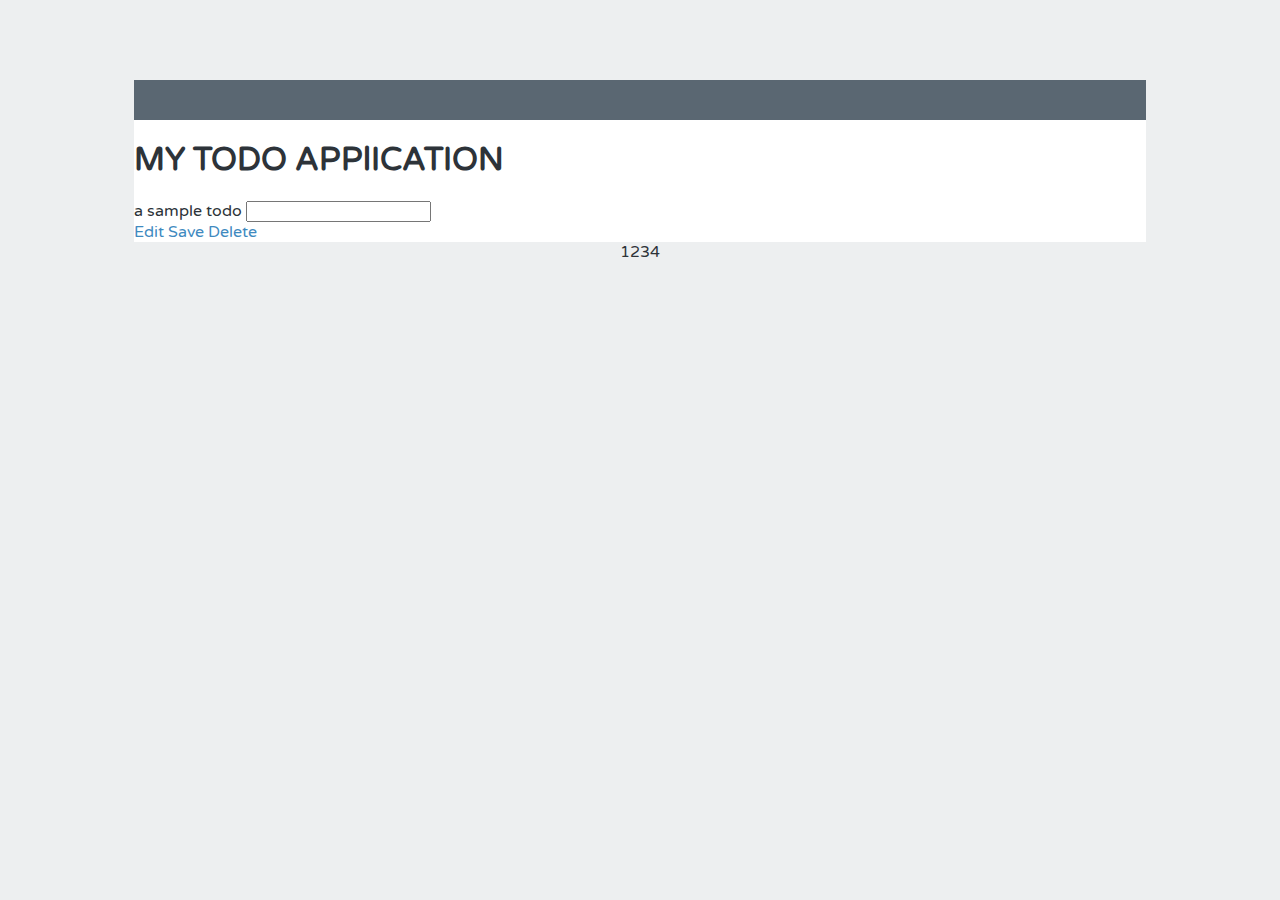
==== index.html @ 513843d2 "initial commit" ====
<!DOCTYPE html>
<html>
  <head>
    <meta charset="utf-8">
    <title>Angular TODO app</title>
    <link href='https://fonts.googleapis.com/css?family=Varela+Round' rel='stylesheet' type='text/css'>
    <link href='styles/main.css' rel='stylesheet' type="text/css">
  </head>
  <body ng-app="toDoListApp">

      <div ng-controller="mainCtrl" class="list">
        <h1 ng-click="helloWorld()">MY TODO APPlICATION</h1>
        <input type="checkbox">
        <label class="editing-label">a sample todo</label>
        <input class="editing-label"type="text">
        <div class="actions" ng-controller="coolCtrl">
          <a href="#" ng-click="whoAmI()">Edit</a>
          <a href="#" ng-click="helloWorld()">Save</a>
          <!-- says when user clicks save, fire the helloWorld function -->
          <a href="#" class="Delete">Delete</a>
        </div>
      </div>

      <div ng-controller="imASibling">
        {{foobar}}
      </div>


    <script src="bower_components/angular/angular.js" type="text/javascript"></script>
    <script src="scripts/app.js" type="text/javascript"></script>
  </body>
</html>
---- styles/main.css ----
body {
  color: #2d3339;
  font-family: "Varela Round";
  text-align: center;
  background: #edeff0;
  font-size: 16px; }

a {
  color: #3f8abf;
  text-decoration: none; }
  a:hover {
    color: #65a1cc; }

.list {
  background: #fff;
  width: 80%;
  min-width: 500px;
  margin: 80px auto 0;
  border-top: 40px solid #5a6772;
  text-align: left; }
  .list .item {
    border-bottom: 2px solid #edeff0;
    padding: 17px 0 18px 17px; }
    .list .item label {
      padding-left: 5px;
      cursor: pointer; }
    .list .item .editing-label {
      margin-left: 5px;
      font-family: "Varela Round";
      border-radius: 2px;
      border: 2px solid #a7b9c4;
      font-size: 16px;
      padding: 15px 0 15px 10px;
      width: 60%; }
    .list .item .actions {
      float: right;
      margin-right: 20px; }
      .list .item .actions .delete {
        color: #ed5a5a;
        margin-left: 10px; }
        .list .item .actions .delete:hover {
          color: #f28888; }
    .list .item.editing .actions {
      margin-top: 17px; }
  .list .edited label:after {
    content: " edited";
    text-transform: uppercase;
    color: #a7b9c4;
    font-size: 14px;
    padding-left: 5px; }
  .list .completed label {
    color: #a7b9c4;
    text-decoration: line-through; }
  .list .add {
    padding: 25px 0 27px 25px; }

input[type="checkbox"] {
    display:none;
}
input[type="checkbox"] + span {
    display:inline-block;
    width:19px;
    height:19px;
    margin:-1px 4px 0 0;
    vertical-align:middle;
    background:url(checkbox-empty.svg) left top no-repeat;
    cursor:pointer;
}
input[type="checkbox"]:checked + span {
    background:url(checkbox-filled.svg) left top no-repeat;
}
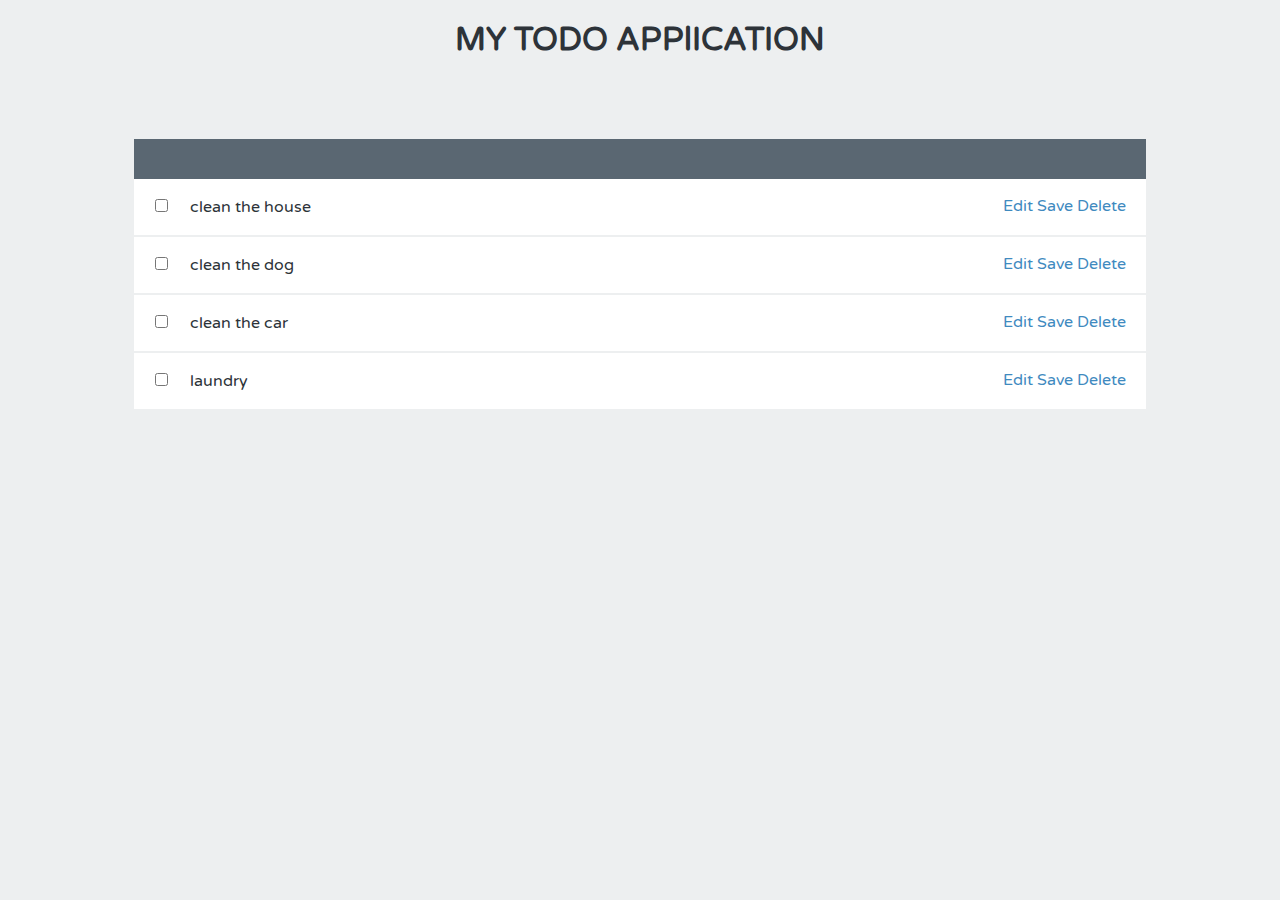
==== commit 18bbe418: "added service" ====
--- a/index.html
+++ b/index.html
@@ -7,24 +7,26 @@
     <link href='styles/main.css' rel='stylesheet' type="text/css">
   </head>
   <body ng-app="toDoListApp">
+    <h1 ng-click="helloWorld()">MY TODO APPlICATION</h1>
+      <div ng-controller="mainCtrl" class="list">
+      <!-- todo list will be here -->
+        <div class="item" ng-class="{'editing-item': editing, 'edited': todo.edited}" ng-repeat="todo in todos">
 
-      <div ng-controller="mainCtrl" class="list">
-        <h1 ng-click="helloWorld()">MY TODO APPlICATION</h1>
-        <input type="checkbox">
-        <label class="editing-label">a sample todo</label>
-        <input class="editing-label"type="text">
-        <div class="actions" ng-controller="coolCtrl">
-          <a href="#" ng-click="whoAmI()">Edit</a>
-          <a href="#" ng-click="helloWorld()">Save</a>
-          <!-- says when user clicks save, fire the helloWorld function -->
-          <a href="#" class="Delete">Delete</a>
-        </div>
-      </div>
+          <input ng-model="todo.completed" type="checkbox">
 
-      <div ng-controller="imASibling">
-        {{foobar}}
-      </div>
+          <label ng-hide="editing" class="editing-label" ng-click="helloWorld()">{{todo.name}}</label> <!-- .editing-label -->
 
+          <input ng-change="todo.edited = true" ng-blur="editing = false;" ng-show="editing" ng-model="todo.name" class="editing-label"type="text"> <!-- .editing-label -->
+
+        <!-- buttons -->
+          <div class="actions">
+            <a href="#" ng-click="editing = !editing">Edit</a>  <!-- if editing is set to true, set it to false and vise versa -->
+            <a href="#" ng-click="helloConsole()">Save</a>
+            <!-- says when user clicks save, fire the helloWorld function -->
+            <a href="#" class="Delete">Delete</a>
+          </div>  <!-- end of buttons           .actions -->
+        </div>   <!-- end ng-repeat all todos   .item-->
+      </div>  <!-- end list of all todos        .list-->
 
     <script src="bower_components/angular/angular.js" type="text/javascript"></script>
     <script src="scripts/app.js" type="text/javascript"></script>
--- a/styles/main.css
+++ b/styles/main.css
@@ -27,8 +27,8 @@
     .list .item .editing-label {
       margin-left: 5px;
       font-family: "Varela Round";
-      border-radius: 2px;
-      border: 2px solid #a7b9c4;
+      /*border-radius: 2px;
+      border: 2px solid #a7b9c4;*/
       font-size: 16px;
       padding: 15px 0 15px 10px;
       width: 60%; }
@@ -40,10 +40,11 @@
         margin-left: 10px; }
         .list .item .actions .delete:hover {
           color: #f28888; }
-    .list .item.editing .actions {
+    .list .item .editing-item .actions {
       margin-top: 17px; }
   .list .edited label:after {
     content: " edited";
+    /*this will mark the todo as edited when it evaluates to true and has been edited*/
     text-transform: uppercase;
     color: #a7b9c4;
     font-size: 14px;
@@ -54,7 +55,7 @@
   .list .add {
     padding: 25px 0 27px 25px; }
 
-input[type="checkbox"] {
+/*input[type="checkbox"] {
     display:none;
 }
 input[type="checkbox"] + span {
@@ -68,4 +69,4 @@
 }
 input[type="checkbox"]:checked + span {
     background:url(checkbox-filled.svg) left top no-repeat;
-}
+}*/
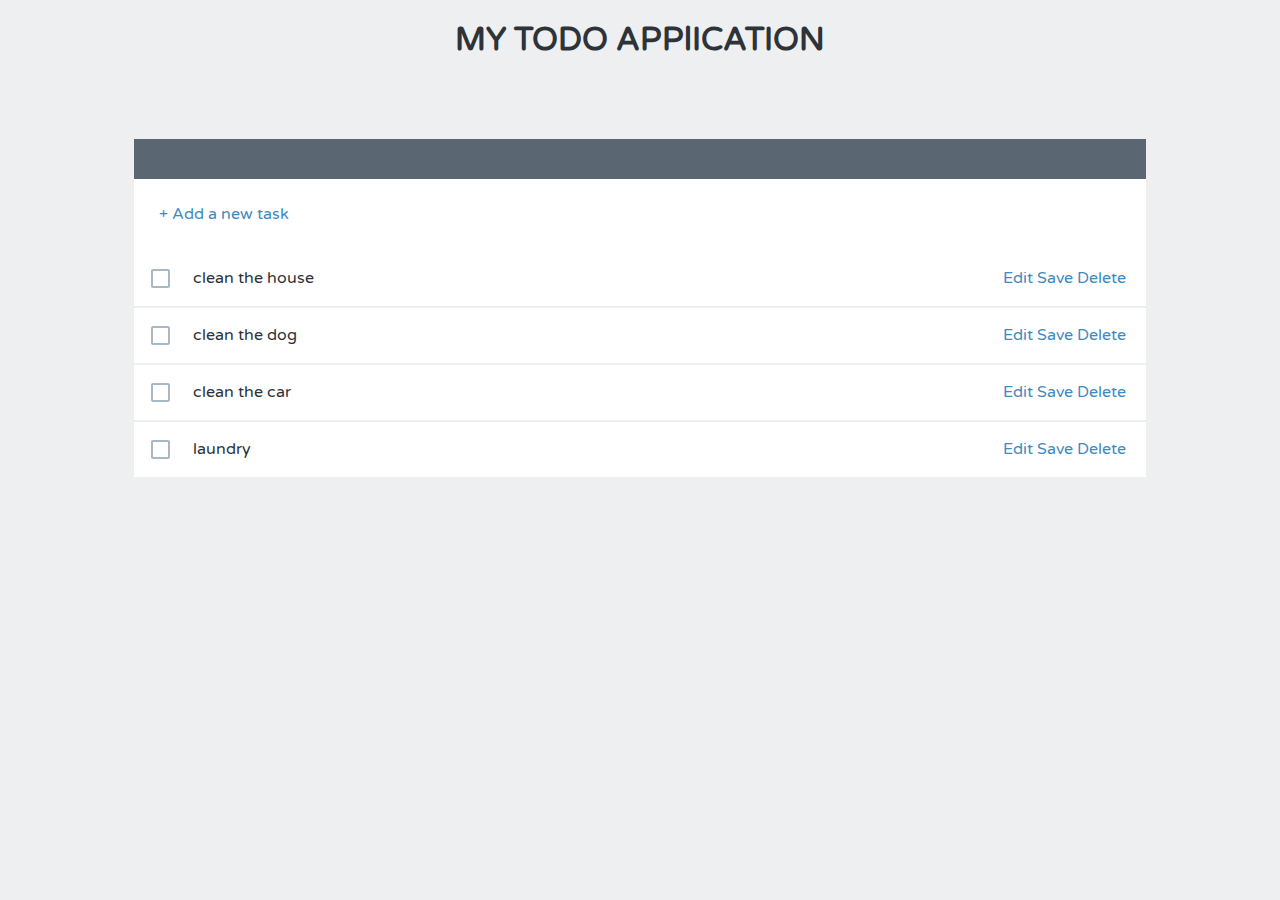
==== commit 772a9b3f: "controllers and services" ====
--- a/index.html
+++ b/index.html
@@ -5,30 +5,39 @@
     <title>Angular TODO app</title>
     <link href='https://fonts.googleapis.com/css?family=Varela+Round' rel='stylesheet' type='text/css'>
     <link href='styles/main.css' rel='stylesheet' type="text/css">
+
   </head>
-  <body ng-app="toDoListApp">
+  <body ng-app="todoListApp">
     <h1 ng-click="helloWorld()">MY TODO APPlICATION</h1>
-      <div ng-controller="mainCtrl" class="list">
-      <!-- todo list will be here -->
-        <div class="item" ng-class="{'editing-item': editing, 'edited': todo.edited}" ng-repeat="todo in todos">
+    <div ng-controller="mainCtrl" class="list">
+    <!-- todo list will be here -->
+      <div class="add">
+        <a href="#" ng-click="addTodo()">+ Add a new task</a>
+      </div>
+      <div class="item" ng-class="{'editing-item': editing, 'edited': todo.edited, 'completed': todo.completed}" ng-repeat="todo in todos | orderBy: 'completed'" ng-init="todo.completed = false">
 
-          <input ng-model="todo.completed" type="checkbox">
+        <input ng-model="todo.completed" type="checkbox">
+        <span ng-click="todo.completed = !todo.completed"></span>
 
-          <label ng-hide="editing" class="editing-label" ng-click="helloWorld()">{{todo.name}}</label> <!-- .editing-label -->
+        <label ng-hide="editing" class="editing-label" ng-click="helloWorld()">{{todo.name}}</label> <!-- .editing-label -->
 
-          <input ng-change="todo.edited = true" ng-blur="editing = false;" ng-show="editing" ng-model="todo.name" class="editing-label"type="text"> <!-- .editing-label -->
+        <input ng-change="todo.edited = true" ng-blur="editing = false;" ng-show="editing" ng-model="todo.name" class="editing-label"type="text"> <!-- .editing-label -->
 
-        <!-- buttons -->
-          <div class="actions">
-            <a href="#" ng-click="editing = !editing">Edit</a>  <!-- if editing is set to true, set it to false and vise versa -->
-            <a href="#" ng-click="helloConsole()">Save</a>
-            <!-- says when user clicks save, fire the helloWorld function -->
-            <a href="#" class="Delete">Delete</a>
-          </div>  <!-- end of buttons           .actions -->
-        </div>   <!-- end ng-repeat all todos   .item-->
-      </div>  <!-- end list of all todos        .list-->
+      <!-- buttons -->
+        <div class="actions">
+          <a href="#" ng-click="editing = !editing">Edit</a>  <!-- if editing is set to true, set it to false and visa versa -->
+          <a href="#" ng-click="saveTodo(todo)">Save</a>
+          <!-- says when user clicks save, fire the saveTodo function -->
+          <a href="#" ng-click="deleteTodo(todo, $index)" class="Delete">Delete</a>
+        </div>  <!-- end of buttons           .actions -->
+
+      </div>   <!-- end ng-repeat all todos   .item-->
+    </div>  <!-- end list of all todos        .list-->
 
     <script src="bower_components/angular/angular.js" type="text/javascript"></script>
     <script src="scripts/app.js" type="text/javascript"></script>
+    <script src="scripts/controllers/main.js" type="text/javascript"></script>
+    <script src="scripts/services/data.js" type="text/javascript"></script>
+    <!-- <script src="scripts/directives/todos.js" type="text/javascript"></script> -->
   </body>
 </html>
--- a/styles/main.css
+++ b/styles/main.css
@@ -40,11 +40,10 @@
         margin-left: 10px; }
         .list .item .actions .delete:hover {
           color: #f28888; }
-    .list .item .editing-item .actions {
+    .list .item.editing-item .actions {
       margin-top: 17px; }
   .list .edited label:after {
     content: " edited";
-    /*this will mark the todo as edited when it evaluates to true and has been edited*/
     text-transform: uppercase;
     color: #a7b9c4;
     font-size: 14px;
@@ -55,7 +54,7 @@
   .list .add {
     padding: 25px 0 27px 25px; }
 
-/*input[type="checkbox"] {
+input[type="checkbox"] {
     display:none;
 }
 input[type="checkbox"] + span {
@@ -69,4 +68,4 @@
 }
 input[type="checkbox"]:checked + span {
     background:url(checkbox-filled.svg) left top no-repeat;
-}*/
+}
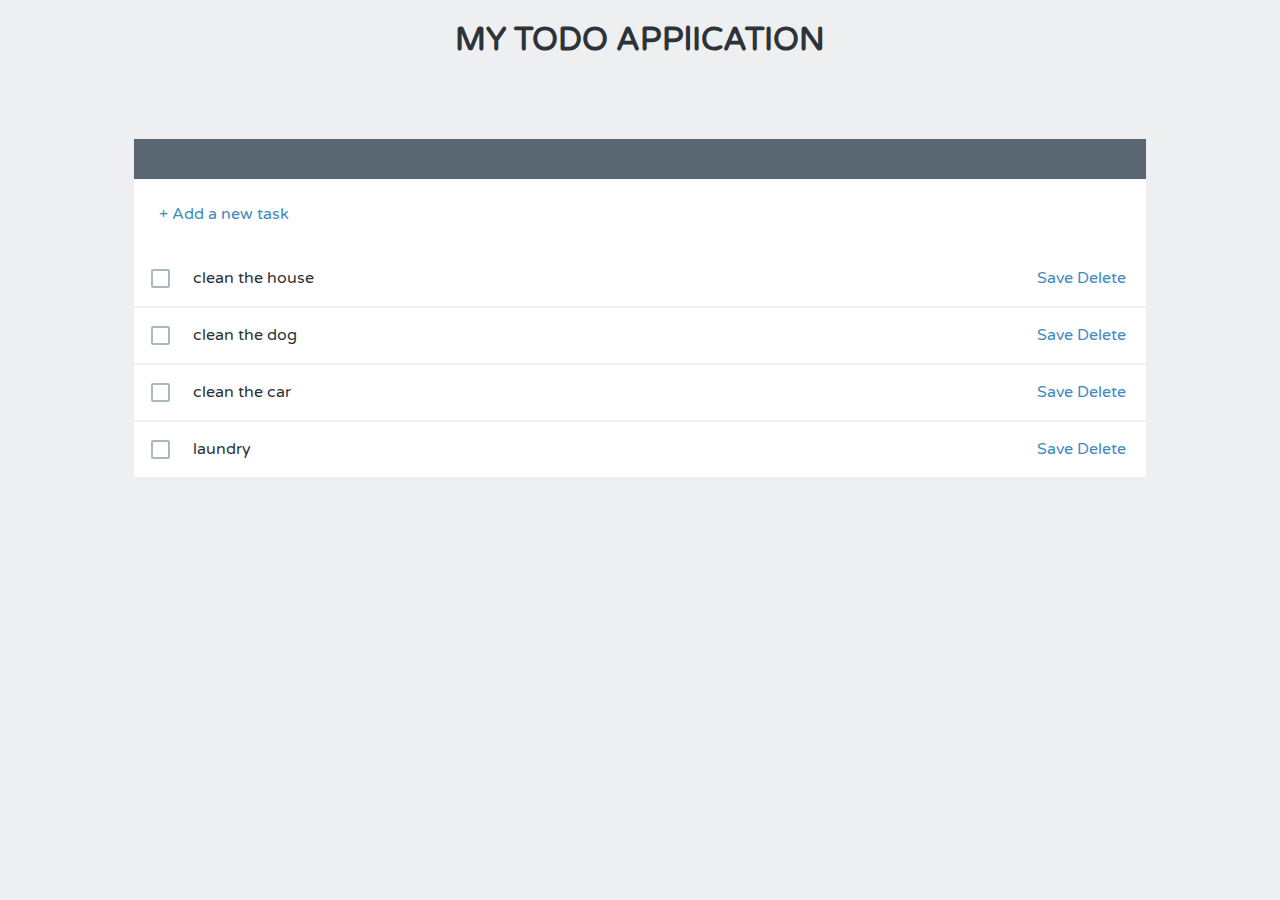
==== commit 8a971c61: "finalized app" ====
--- a/index.html
+++ b/index.html
@@ -9,35 +9,12 @@
   </head>
   <body ng-app="todoListApp">
     <h1 ng-click="helloWorld()">MY TODO APPlICATION</h1>
-    <div ng-controller="mainCtrl" class="list">
-    <!-- todo list will be here -->
-      <div class="add">
-        <a href="#" ng-click="addTodo()">+ Add a new task</a>
-      </div>
-      <div class="item" ng-class="{'editing-item': editing, 'edited': todo.edited, 'completed': todo.completed}" ng-repeat="todo in todos | orderBy: 'completed'" ng-init="todo.completed = false">
-
-        <input ng-model="todo.completed" type="checkbox">
-        <span ng-click="todo.completed = !todo.completed"></span>
-
-        <label ng-hide="editing" class="editing-label" ng-click="helloWorld()">{{todo.name}}</label> <!-- .editing-label -->
-
-        <input ng-change="todo.edited = true" ng-blur="editing = false;" ng-show="editing" ng-model="todo.name" class="editing-label"type="text"> <!-- .editing-label -->
-
-      <!-- buttons -->
-        <div class="actions">
-          <a href="#" ng-click="editing = !editing">Edit</a>  <!-- if editing is set to true, set it to false and visa versa -->
-          <a href="#" ng-click="saveTodo(todo)">Save</a>
-          <!-- says when user clicks save, fire the saveTodo function -->
-          <a href="#" ng-click="deleteTodo(todo, $index)" class="Delete">Delete</a>
-        </div>  <!-- end of buttons           .actions -->
-
-      </div>   <!-- end ng-repeat all todos   .item-->
-    </div>  <!-- end list of all todos        .list-->
+    <todos></todos>
 
     <script src="bower_components/angular/angular.js" type="text/javascript"></script>
     <script src="scripts/app.js" type="text/javascript"></script>
     <script src="scripts/controllers/main.js" type="text/javascript"></script>
     <script src="scripts/services/data.js" type="text/javascript"></script>
-    <!-- <script src="scripts/directives/todos.js" type="text/javascript"></script> -->
+    <script src="scripts/directives/todos.js" type="text/javascript"></script>
   </body>
 </html>
